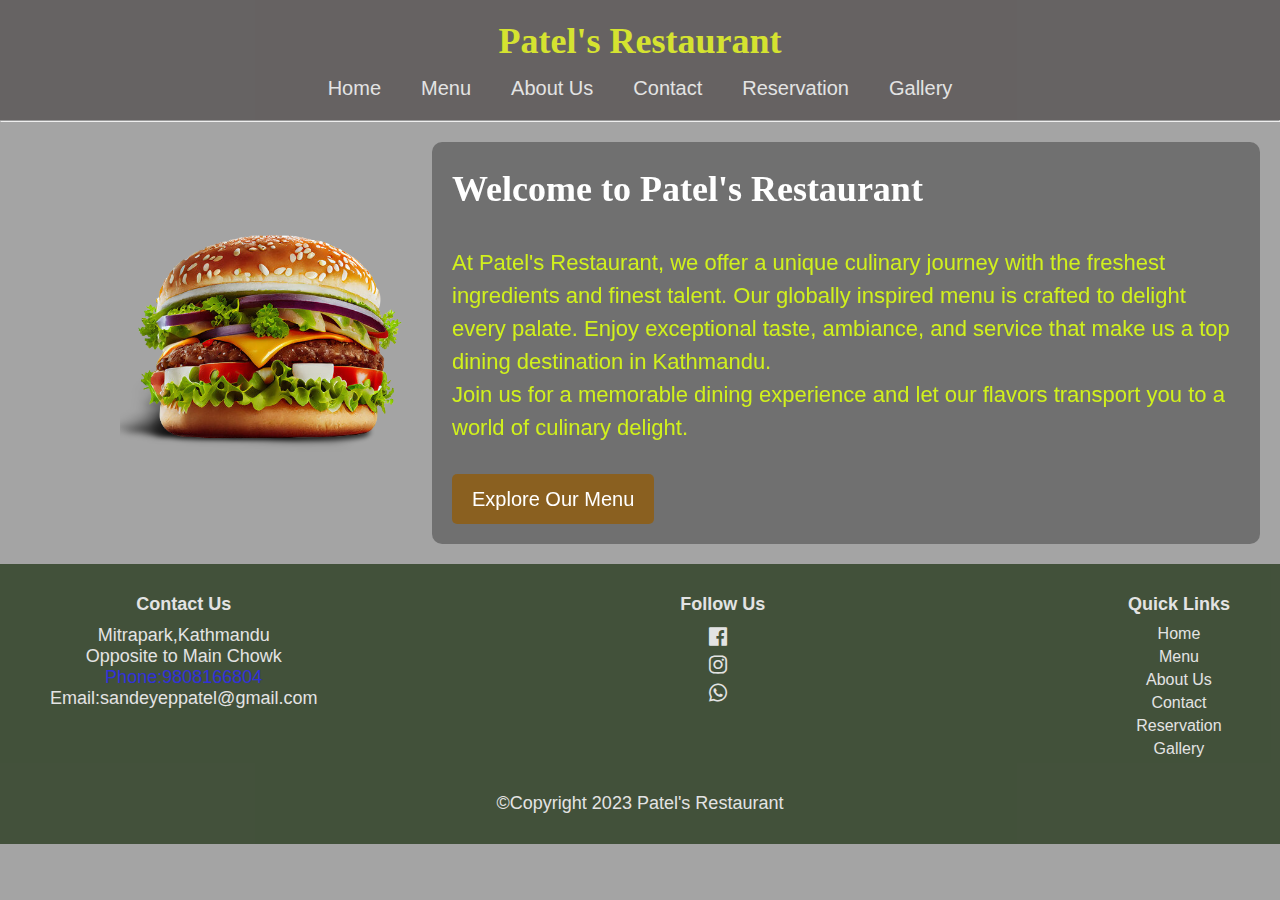
==== index.html @ 8b3f784a "initial commit" ====
<!DOCTYPE html>
<html lang="en">
<head>
    <meta charset="UTF-8">
    <meta name="viewport" content="width=device-width, initial-scale=1.0">
    <title>RESTAURANT</title>
    <link href='https://unpkg.com/boxicons@2.1.4/css/boxicons.min.css' rel='stylesheet'>
    <link rel="stylesheet" href="style.css">
    <style>
        * {
            margin: 0;
            padding: 0;
            box-sizing: border-box;
            text-decoration: none;
            cursor: pointer;
        }

        .website {
            height: 100vh;
            width: 100vw;
            display: flex;
            flex-direction: column;
        }

        header {
            /* background-color: rgb(8, 0, 0);
            opacity: 0.7; */
            color: #eaff00;
            padding: 20px;
            text-align: center;
            font-size: 20px;
        }

        h1, h2 {
            font-family: 'Your Restaurant Font', cursive; 
            font-size: 36px;
        }

        p {
            font-size: 18px;
        }

        nav {
            text-align: center;
            margin-top: 15px;
        }

        nav ul {
            list-style: none;
            margin: 0;
            padding: 0;
            display: flex;
            justify-content: center; 
            align-items: center;
        }

        nav li {
            margin: 0 20px; 
        }

        nav a {
            text-decoration: none;
            color: white;
            transition: color 0.3s;
        }

        nav a:hover {
            color: #ff9900; 
        }

        body {
    margin: 0;
    padding: 0;
    background-image: url('harii.jpg');
    background-size: cover; 
    background-position: center; 
    font-family: Arial, sans-serif;
    position: relative; /* Add this */
    color: #fff; /* Change font color to white */
}

/* Add this pseudo-element for the overlay */
body::before {
    content: '';
    position: absolute;
    top: 0;
    left: 0;
    width: 100%;
    height: 100%;
    background-color: rgba(0, 0, 0, 0.358); /* Blackish overlay */
    z-index: -1;
}

/* Media query for smaller screens */
@media (max-width: 768px) {
    nav ul {
        flex-direction: column;
        align-items: center;
    }

    nav li {
        margin: 5px; /* Adjust the spacing for smaller screens */
    }

    nav li a {
        font-size: 16px; /* Adjust font size for smaller screens */
    }
}

.Wrapper {
    display: flex;
    justify-content: center;
    align-items: center;
    text-align: center;
    color: #fbee07; /* Change font color to yellow */
    padding: 20px;
    border-radius: 10px; 
}

.Wrapper p {
    font-size: 22px;
    color: #d1f11c; /* Change font color to orange */
    font-family: 'Gill Sans', 'Gill Sans MT', Calibri, 'Trebuchet MS', sans-serif;
}

.right-side {
    opacity: 1;
    text-align: left;
    border-radius: 10px; 
    padding: 20px;
    font-size: 20px; 
    line-height: 1.5; 
    color: #ffffff; /* Change font color to white */
    background-color: rgba(0, 0, 0, 0.315); /* Light transparent background */
    backdrop-filter: blur(1px); /* Background blur effect */
    margin-left: 12px;
}
.left-side{
    margin-left: 100px;
}


        .menu-button {
            display: inline-block;
            padding: 10px 20px;
            background-color: #905d10d3;
            color: #fff;
            border-radius: 5px;
            text-decoration: none;
            transition: background-color 0.3s, color 0.3s;
        }

        .menu-button:hover {
            background-color: #f97026;
        }
    </style>
</head>
<body>
    <div class="website">
        <header>
            <h1>Patel's Restaurant</h1>
            
            <nav>
                <ul>
                    <li><a href="index.html">Home</a></li>
                    <li><a href="menu.html">Menu</a></li>
                    <li><a href="about.html">About Us</a></li>
                    <li><a href="contact.html">Contact</a></li>
                    <li><a href="reservation.html">Reservation</a></li>
                    <li><a href="gallery.html">Gallery</a></li>
                </ul>
            </nav>
        </header><hr>

        <section class="Wrapper">
           
            <div class="left-side">
                <img src="burger.png" alt="Restaurant Image" width="300">
            </div>
            
           
            <div class="right-side">
                <h2>Welcome to Patel's Restaurant</h2>
                <br>
                <p>At Patel's Restaurant, we offer a unique culinary journey with the freshest ingredients and finest talent. Our globally inspired menu is crafted to delight every palate. Enjoy exceptional taste, ambiance, and service that make us a top dining destination in Kathmandu.</p>

                <p>Join us for a memorable dining experience and let our flavors transport you to a world of culinary delight.</p>
                <br>
                <a href="menu.html" class="menu-button">Explore Our Menu</a>
            </div>
        </section>
        <div class="Footer">
            <div class="footer-container">
                <div class="footer-contact">
                    <h4>Contact Us</h4>
                    <p>Mitrapark,Kathmandu<br>Opposite to Main Chowk</p>
                    <p><a href="tel:9808166804">Phone:9808166804</a><br>Email:sandeyeppatel@gmail.com</p>
                </div>
                
                <div class="footer-social">
                    <h4>Follow Us</h4>
                    <div class="social-icons">
                        <a href="https://www.facebook.com/sandip.shah.9022662"><i class='bx bxl-facebook-square' ></i></a>
                        <a href="https://www.instagram.com/sande_yep/?igshid=ZGUzMzM3NWJiOQ%3D%3D&fbclid=IwAR3XtVfvlEq65qlbJYGH5Q7n2wPx3l713ei3BTMSc1NbmqRiC4MvN7_LTCc"><i class='bx bxl-instagram' ></i></a>
                        <a href="#"><i class='bx bxl-whatsapp' ></i></a>
                    </div>
                </div>
                
                <div class="footer-links">
                    <h4>Quick Links</h4>
                    <ul>
                        <li><a href="home.html">Home</a></li>
                        <li><a href="menu.html">Menu</a></li>
                        <li><a href="about.html">About Us</a></li>
                        <li><a href="contact.html">Contact</a></li>
                        <li><a href="reservation.html">Reservation</a></li>
                        <li><a href="gallery.html">Gallery</a></li>
                    </ul>
                </div>
            </div>
           
            <div class="copyright">
                <p>&copy;Copyright 2023 Patel's Restaurant</p>
            </div>
        </div>
    </div>
</body>
</html>
---- style.css ----
* {
    margin: 0;
    padding: 0;
    box-sizing: border-box;
    text-decoration: none;
    cursor: pointer;
}

.website {
    height: 100vh;
    width: 100vw;
    display: flex;
    flex-direction: column;
}

header {
    background-color: rgba(8, 0, 0, 0.566);
    opacity: 0.7;
    color: #eaff00;
    padding: 20px;
    text-align: center;
    font-size: 20px;
  
}



h1, h2 {
    font-family: 'Your Restaurant Font', cursive;
    font-size: 36px;
}

p {
    font-size: 18px;
}



nav {
    text-align: center;
    margin-top: 15px;
}

nav ul {
    list-style: none;
    margin: 0;
    padding: 0;
    display: flex;
    justify-content: center; /* Center align the navigation links */
    align-items: center;
}

nav li {
    margin: 0 20px; /* Add space between the links */
}


nav a {
    text-decoration: none;
    color: white;
    transition: color 0.3s;
}

nav a:hover {
    color: #e1ff38; /* Change the color on hover */
}

body {
    margin: 0;
    padding: 0;
    background-image: url('harii.jpg');
    background-size: cover; /* Adjust to cover the entire background */
    background-position: center; /* Center the background image */
    font-family: Arial, sans-serif;
}

     /* ... your existing styles ... */

        /* Media query for smaller screens */
        @media (max-width: 768px) {
            nav ul {
                flex-direction: column;
                align-items: center;
            }
            
            nav li {
                margin: 5px; /* Adjust the spacing for smaller screens */
            }

            nav li a {
                font-size: 16px; /* Adjust font size for smaller screens */
            }
        }

                     /*................ Conatact PAge ko lAgi .......................*/
      

                     

    .Footer {
    display: flex;
    flex-wrap: wrap;
    justify-content: space-around;
    align-items: center;
    color: #fff;
    background-color: rgb(25, 46, 14);
    opacity: 0.7;
    padding: 20px;
}



.footer-container {
    display: flex;
    flex-wrap: wrap;
    justify-content: space-between;
    align-items: flex-start;
    width: 100%;
    max-width: 1200px; /* Adjust the max-width as needed */
    margin: 0 auto;
}

.footer-contact,
.footer-social,
.footer-links,
.copyright {
    
    text-align: center;
    margin: 10px;
}

.footer-contact h4,
.footer-social h4,
.footer-links h4 {
    font-size: 18px;
    margin-bottom: 10px;
}

.social-icons a {
    color: #fff;
    text-decoration: none;
    font-size: 24px;
    margin-right: 10px;
    display: block;
}

.footer-links ul {
    list-style: none;
    padding: 0;
}

.footer-links li {
    margin-bottom: 5px;
}

.footer-links a {
    color: #fff;
    text-decoration: none;
}

.copyright {
    margin-top: 20px;
}
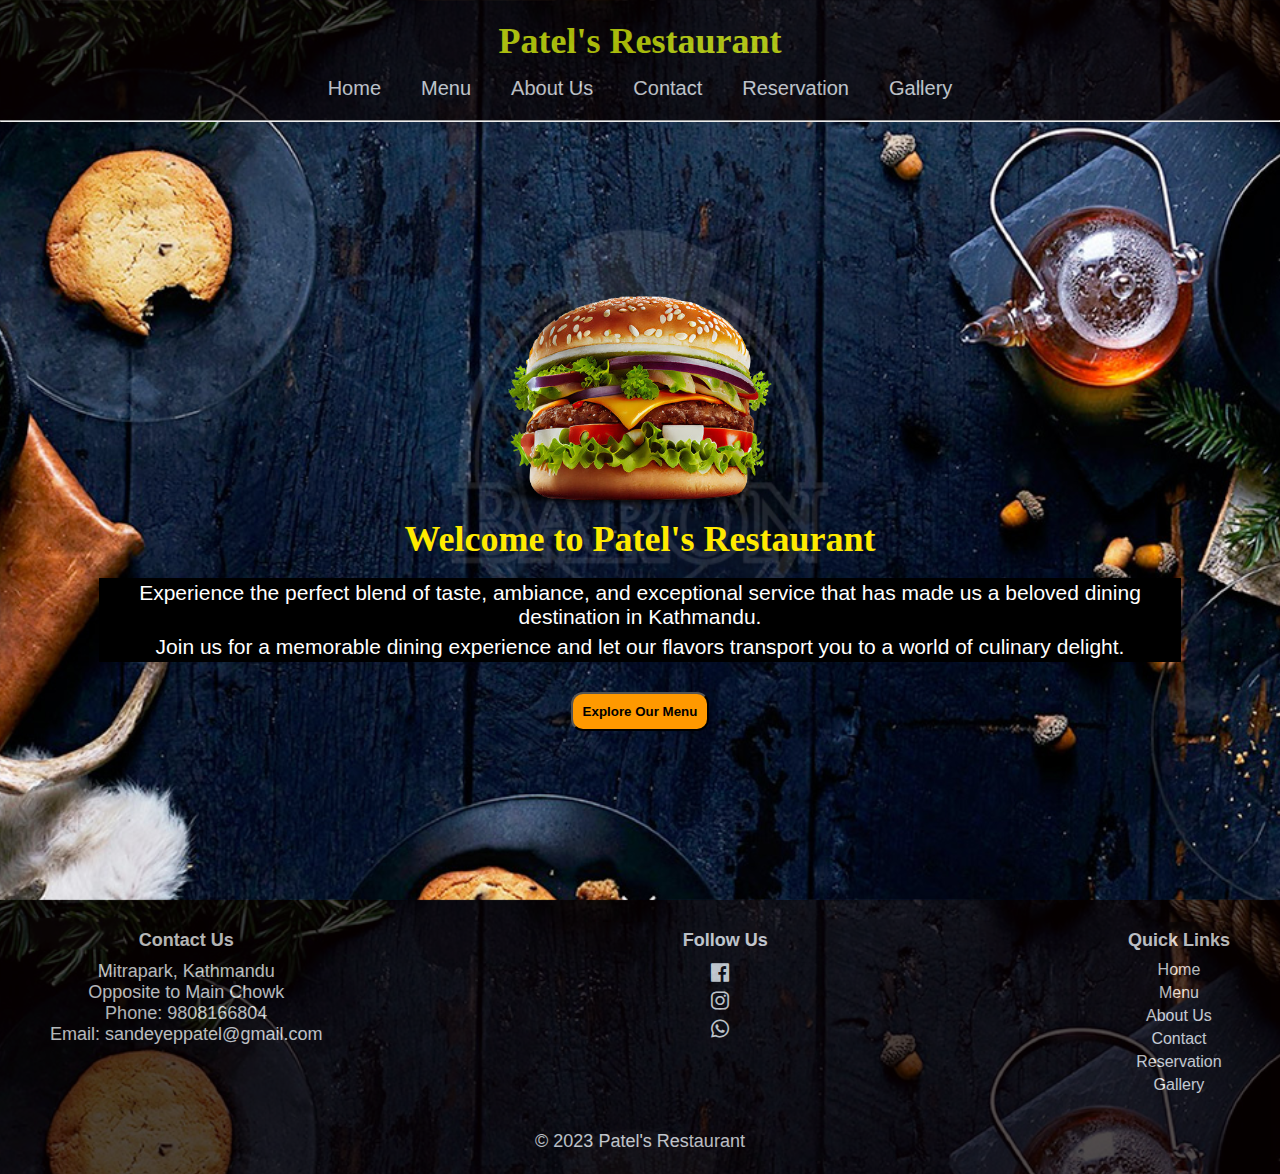
==== commit f2b07f17: "Small changes" ====
--- a/index.html
+++ b/index.html
@@ -3,163 +3,189 @@
 <head>
     <meta charset="UTF-8">
     <meta name="viewport" content="width=device-width, initial-scale=1.0">
-    <title>RESTAURANT</title>
     <link href='https://unpkg.com/boxicons@2.1.4/css/boxicons.min.css' rel='stylesheet'>
-    <link rel="stylesheet" href="style.css">
+    <link rel="stylesheet" href="indexstyle.css">
+    <title>Restaurant Website</title>
     <style>
         * {
-            margin: 0;
-            padding: 0;
-            box-sizing: border-box;
-            text-decoration: none;
-            cursor: pointer;
-        }
-
-        .website {
-            height: 100vh;
-            width: 100vw;
-            display: flex;
-            flex-direction: column;
-        }
-
-        header {
-            /* background-color: rgb(8, 0, 0);
-            opacity: 0.7; */
-            color: #eaff00;
-            padding: 20px;
-            text-align: center;
-            font-size: 20px;
-        }
-
-        h1, h2 {
-            font-family: 'Your Restaurant Font', cursive; 
-            font-size: 36px;
-        }
-
-        p {
-            font-size: 18px;
-        }
-
-        nav {
-            text-align: center;
-            margin-top: 15px;
-        }
-
-        nav ul {
-            list-style: none;
-            margin: 0;
-            padding: 0;
-            display: flex;
-            justify-content: center; 
-            align-items: center;
-        }
-
-        nav li {
-            margin: 0 20px; 
-        }
-
-        nav a {
-            text-decoration: none;
-            color: white;
-            transition: color 0.3s;
-        }
-
-        nav a:hover {
-            color: #ff9900; 
-        }
-
-        body {
     margin: 0;
     padding: 0;
-    background-image: url('harii.jpg');
-    background-size: cover; 
-    background-position: center; 
+    box-sizing: border-box;
+    text-decoration: none;
+    cursor: pointer;
+}
+
+html, body {
+    height: 100%;
+}
+
+body {
+    margin: 0;
+    padding: 0;
+    width: 100%;
+    background-image: url('images/background-1.png');
+    background-size: cover;
+    background-position: center;
     font-family: Arial, sans-serif;
-    position: relative; /* Add this */
-    color: #fff; /* Change font color to white */
-}
-
-/* Add this pseudo-element for the overlay */
-body::before {
-    content: '';
-    position: absolute;
-    top: 0;
-    left: 0;
-    width: 100%;
-    height: 100%;
-    background-color: rgba(0, 0, 0, 0.358); /* Blackish overlay */
-    z-index: -1;
-}
-
-/* Media query for smaller screens */
-@media (max-width: 768px) {
-    nav ul {
-        flex-direction: column;
-        align-items: center;
-    }
-
-    nav li {
-        margin: 5px; /* Adjust the spacing for smaller screens */
-    }
-
-    nav li a {
-        font-size: 16px; /* Adjust font size for smaller screens */
-    }
-}
-
-.Wrapper {
+    display: flex;
+    flex-direction: column;
+}
+
+.website {
+    display: flex;
+    flex-direction: column;
+    min-height: 100vh;
+}
+
+header {
+    background-color: rgb(8, 0, 0);
+    opacity: 0.7;
+    color: #eaff00;
+    padding: 20px;
+    text-align: center;
+    font-size: 20px;
+}
+
+h1, h2 {
+    font-family: 'Your Restaurant Font', cursive;
+    font-size: 36px;
+}
+
+p {
+    font-size: 18px;
+}
+
+nav {
+    text-align: center;
+    margin-top: 15px;
+}
+
+nav ul {
+    list-style: none;
+    margin: 0;
+    padding: 0;
     display: flex;
     justify-content: center;
     align-items: center;
-    text-align: center;
-    color: #fbee07; /* Change font color to yellow */
+}
+
+nav li {
+    margin: 0 20px;
+}
+
+nav a {
+    text-decoration: none;
+    color: white;
+    transition: color 0.3s;
+}
+
+nav a:hover {
+    color: #ff9900;
+}
+
+.Wrapper {
+    flex: 1;
+    display: flex;
+    flex-direction: column;
+    justify-content: center;
+    align-items: center;
+    text-align: center;
     padding: 20px;
-    border-radius: 10px; 
-}
-
-.Wrapper p {
-    font-size: 22px;
-    color: #d1f11c; /* Change font color to orange */
-    font-family: 'Gill Sans', 'Gill Sans MT', Calibri, 'Trebuchet MS', sans-serif;
-}
-
-.right-side {
-    opacity: 1;
-    text-align: left;
-    border-radius: 10px; 
+    border-radius: 10px;
+    color: rgb(255, 234, 0);
+    padding: 99px;
+}
+
+.menu-button {
+    background-color: #ff9900;
+    padding: 10px;
+    border-radius: 12px;
+    color: black;
+    margin-top: 12px;
+}
+
+.menu-button a{
+    color: black;
+    font-weight: 700;
+}
+
+.right-side p {
+    background-color: black;
+    color: white;
+    padding: 3px;
+    font-size: 21px;
+}
+
+.Footer {
+    background-color: rgb(8, 0, 0);
+    opacity: 0.7;
+    color: #fff;
     padding: 20px;
-    font-size: 20px; 
-    line-height: 1.5; 
-    color: #ffffff; /* Change font color to white */
-    background-color: rgba(0, 0, 0, 0.315); /* Light transparent background */
-    backdrop-filter: blur(1px); /* Background blur effect */
-    margin-left: 12px;
-}
-.left-side{
-    margin-left: 100px;
-}
-
-
-        .menu-button {
-            display: inline-block;
-            padding: 10px 20px;
-            background-color: #905d10d3;
-            color: #fff;
-            border-radius: 5px;
-            text-decoration: none;
-            transition: background-color 0.3s, color 0.3s;
-        }
-
-        .menu-button:hover {
-            background-color: #f97026;
-        }
+}
+
+.footer-container {
+    display: flex;
+    flex-wrap: wrap;
+    justify-content: space-between;
+    align-items: flex-start;
+    width: 100%;
+    max-width: 1200px;
+    margin: 0 auto;
+}
+
+.footer-contact,
+.footer-social,
+.footer-links {
+    text-align: center;
+    margin: 10px;
+}
+
+.footer-contact h4,
+.footer-social h4,
+.footer-links h4 {
+    font-size: 18px;
+    margin-bottom: 10px;
+}
+
+.social-icons a {
+    color: #fff;
+    text-decoration: none;
+    font-size: 24px;
+    margin-right: 10px;
+    display: block;
+}
+
+.footer-links ul {
+    list-style: none;
+    padding: 0;
+}
+
+.footer-links li {
+    margin-bottom: 5px;
+}
+
+.footer-links a {
+    color: #fff;
+    text-decoration: none;
+}
+
+.footer-contact a {
+    text-decoration: none;
+    color: rgb(248, 248, 248);
+}
+
+.copyright {
+    padding: 2px;
+    text-align: center;
+    margin-top: 20px;
+}
+
     </style>
 </head>
 <body>
     <div class="website">
         <header>
             <h1>Patel's Restaurant</h1>
-            
             <nav>
                 <ul>
                     <li><a href="index.html">Home</a></li>
@@ -170,59 +196,54 @@
                     <li><a href="gallery.html">Gallery</a></li>
                 </ul>
             </nav>
-        </header><hr>
+        </header>
+        <hr>
 
         <section class="Wrapper">
-           
             <div class="left-side">
-                <img src="burger.png" alt="Restaurant Image" width="300">
-            </div>
-            
-           
+                <img src="images/burger.png" alt="Restaurant Image" width="300" class="falling-image">
+            </div>
             <div class="right-side">
                 <h2>Welcome to Patel's Restaurant</h2>
                 <br>
-                <p>At Patel's Restaurant, we offer a unique culinary journey with the freshest ingredients and finest talent. Our globally inspired menu is crafted to delight every palate. Enjoy exceptional taste, ambiance, and service that make us a top dining destination in Kathmandu.</p>
-
+                <p>Experience the perfect blend of taste, ambiance, and exceptional service that has
+                     made us a beloved dining destination in <span>Kathmandu</span>.</p>
                 <p>Join us for a memorable dining experience and let our flavors transport you to a world of culinary delight.</p>
                 <br>
-                <a href="menu.html" class="menu-button">Explore Our Menu</a>
+                <button class="menu-button"><a href="menu.html" >Explore Our Menu</a></button>
             </div>
         </section>
-        <div class="Footer">
-            <div class="footer-container">
-                <div class="footer-contact">
-                    <h4>Contact Us</h4>
-                    <p>Mitrapark,Kathmandu<br>Opposite to Main Chowk</p>
-                    <p><a href="tel:9808166804">Phone:9808166804</a><br>Email:sandeyeppatel@gmail.com</p>
+    </div>
+    <footer class="Footer">
+        <div class="footer-container">
+            <div class="footer-contact">
+                <h4>Contact Us</h4>
+                <p>Mitrapark, Kathmandu<br>Opposite to Main Chowk</p>
+                <p><a href="tel:9808166804">Phone: 9808166804</a><br>Email: sandeyeppatel@gmail.com</p>
+            </div>
+            <div class="footer-social">
+                <h4>Follow Us</h4>
+                <div class="social-icons">
+                    <a href="https://www.facebook.com/sandip.shah.9022662"><i class='bx bxl-facebook-square'></i></a>
+                    <a href="https://www.instagram.com/sande_yep/?igshid=ZGUzMzM3NWJiOQ%3D%3D&fbclid=IwAR3XtVfvlEq65qlbJYGH5Q7n2wPx3l713ei3BTMSc1NbmqRiC4MvN7_LTCc"><i class='bx bxl-instagram'></i></a>
+                    <a href="#"><i class='bx bxl-whatsapp'></i></a>
                 </div>
-                
-                <div class="footer-social">
-                    <h4>Follow Us</h4>
-                    <div class="social-icons">
-                        <a href="https://www.facebook.com/sandip.shah.9022662"><i class='bx bxl-facebook-square' ></i></a>
-                        <a href="https://www.instagram.com/sande_yep/?igshid=ZGUzMzM3NWJiOQ%3D%3D&fbclid=IwAR3XtVfvlEq65qlbJYGH5Q7n2wPx3l713ei3BTMSc1NbmqRiC4MvN7_LTCc"><i class='bx bxl-instagram' ></i></a>
-                        <a href="#"><i class='bx bxl-whatsapp' ></i></a>
-                    </div>
-                </div>
-                
-                <div class="footer-links">
-                    <h4>Quick Links</h4>
-                    <ul>
-                        <li><a href="home.html">Home</a></li>
-                        <li><a href="menu.html">Menu</a></li>
-                        <li><a href="about.html">About Us</a></li>
-                        <li><a href="contact.html">Contact</a></li>
-                        <li><a href="reservation.html">Reservation</a></li>
-                        <li><a href="gallery.html">Gallery</a></li>
-                    </ul>
-                </div>
-            </div>
-           
-            <div class="copyright">
-                <p>&copy;Copyright 2023 Patel's Restaurant</p>
+            </div>
+            <div class="footer-links">
+                <h4>Quick Links</h4>
+                <ul>
+                    <li><a href="home.html">Home</a></li>
+                    <li><a href="menu.html">Menu</a></li>
+                    <li><a href="about.html">About Us</a></li>
+                    <li><a href="contact.html">Contact</a></li>
+                    <li><a href="reservation.html">Reservation</a></li>
+                    <li><a href="gallery.html">Gallery</a></li>
+                </ul>
             </div>
         </div>
-    </div>
+        <div class="copyright">
+            <p>&copy; 2023 Patel's Restaurant</p>
+        </div>
+    </footer>
 </body>
 </html>
